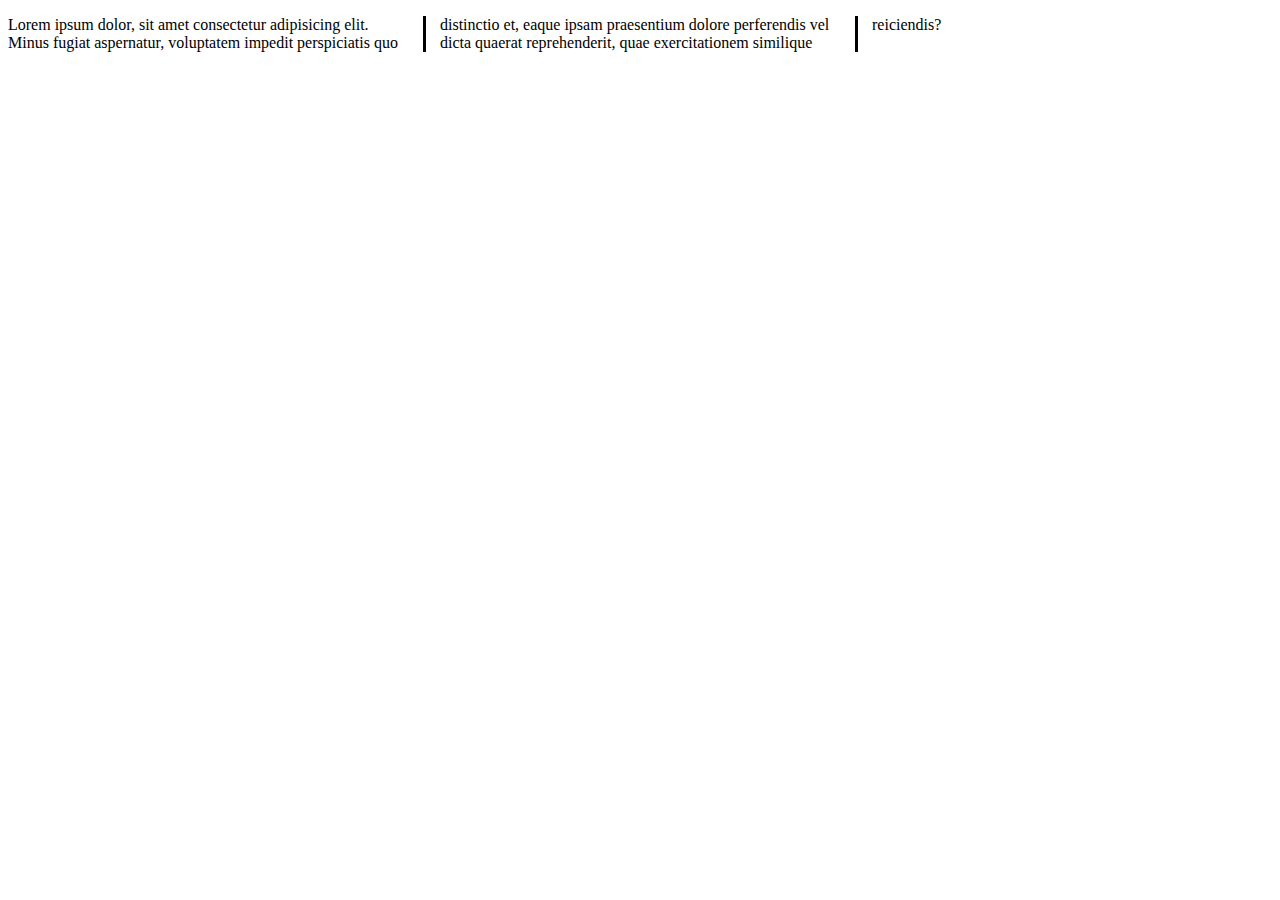
==== cssColumn/index.html @ 2f89b165 "texto com colunas" ====
<!DOCTYPE html>
<html lang="pt-br">
  <head>
    <meta charset="UTF-8" />
    <meta http-equiv="X-UA-Compatible" content="IE=edge" />
    <meta name="viewport" content="width=device-width, initial-scale=1.0" />
    <title>Praticando CSS</title>
    <link rel="stylesheet" href="style.css" />
  </head>
  <body>
    <p>
      Lorem ipsum dolor, sit amet consectetur adipisicing elit. Minus fugiat
      aspernatur, voluptatem impedit perspiciatis quo distinctio et, eaque ipsam
      praesentium dolore perferendis vel dicta quaerat reprehenderit, quae
      exercitationem similique reiciendis?
    </p>
  </body>
</html>
---- cssColumn/style.css ----
p {
  column-count: 3;
  column-gap: 2em;
  column-rule: solid 3px black;
}
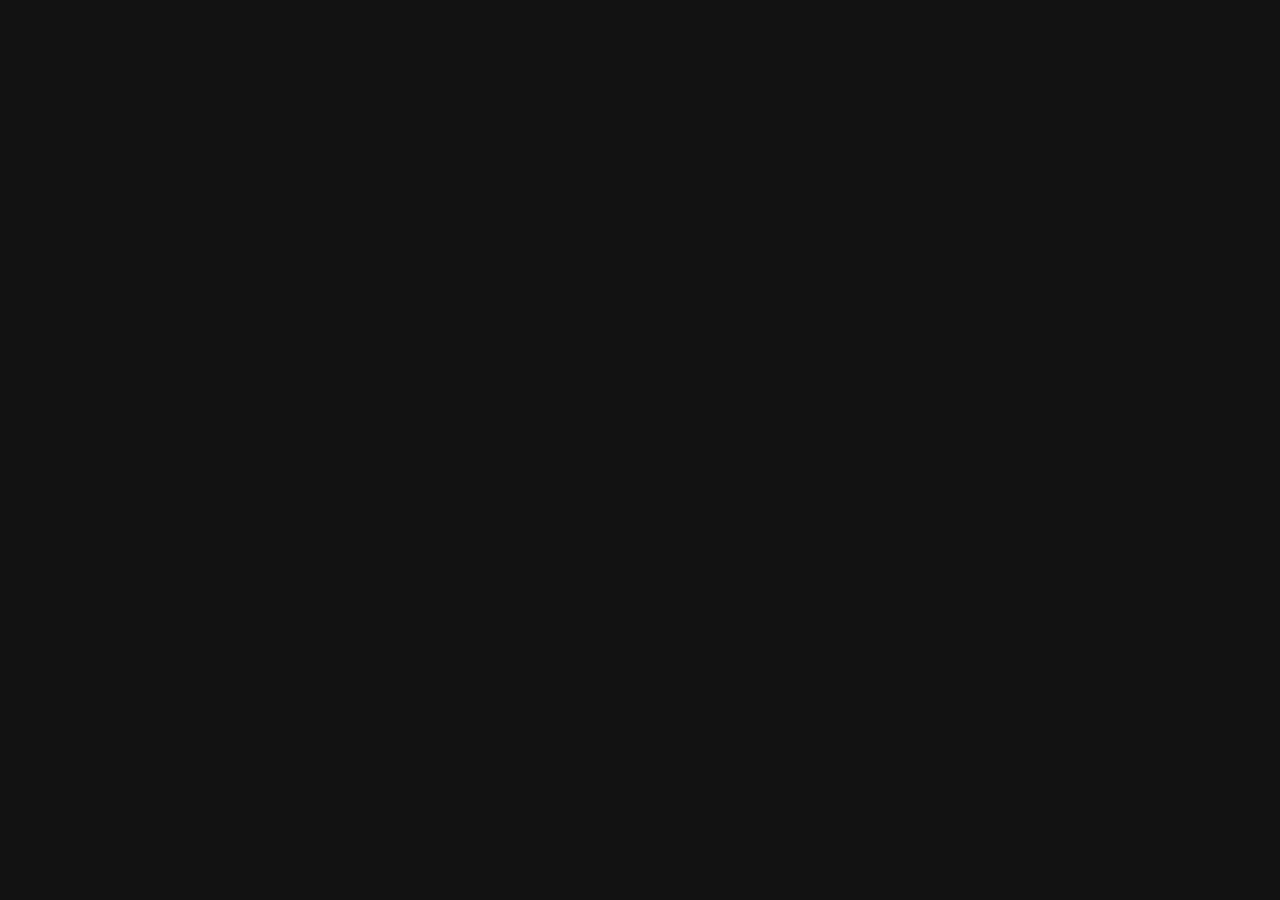
==== commit 73f5bc66: "css column com img" ====
--- a/cssColumn/index.html
+++ b/cssColumn/index.html
@@ -8,11 +8,15 @@
     <link rel="stylesheet" href="style.css" />
   </head>
   <body>
-    <p>
-      Lorem ipsum dolor, sit amet consectetur adipisicing elit. Minus fugiat
-      aspernatur, voluptatem impedit perspiciatis quo distinctio et, eaque ipsam
-      praesentium dolore perferendis vel dicta quaerat reprehenderit, quae
-      exercitationem similique reiciendis?
-    </p>
+    <section>
+      <img src="https://source.unsplash.com/random?a=1" alt="" />
+      <img src="https://source.unsplash.com/random?b=1" alt="" />
+      <img src="https://source.unsplash.com/random?c=1" alt="" />
+      <img src="https://source.unsplash.com/random?d=1" alt="" />
+      <img src="https://source.unsplash.com/random?e=1" alt="" />
+      <img src="https://source.unsplash.com/random?f=1" alt="" />
+      <img src="https://source.unsplash.com/random?g=1" alt="" />
+      <img src="https://source.unsplash.com/random?h=1" alt="" />
+    </section>
   </body>
 </html>
--- a/cssColumn/style.css
+++ b/cssColumn/style.css
@@ -1,5 +1,14 @@
-p {
-  column-count: 3;
-  column-gap: 2em;
-  column-rule: solid 3px black;
+body {
+  background-color: #121212;
 }
+
+img {
+  width: 100%;
+  border-radius: 4px;
+  margin-bottom: 10px;
+}
+
+section {
+  column-count: 6;
+  column-gap: 10px;
+}
